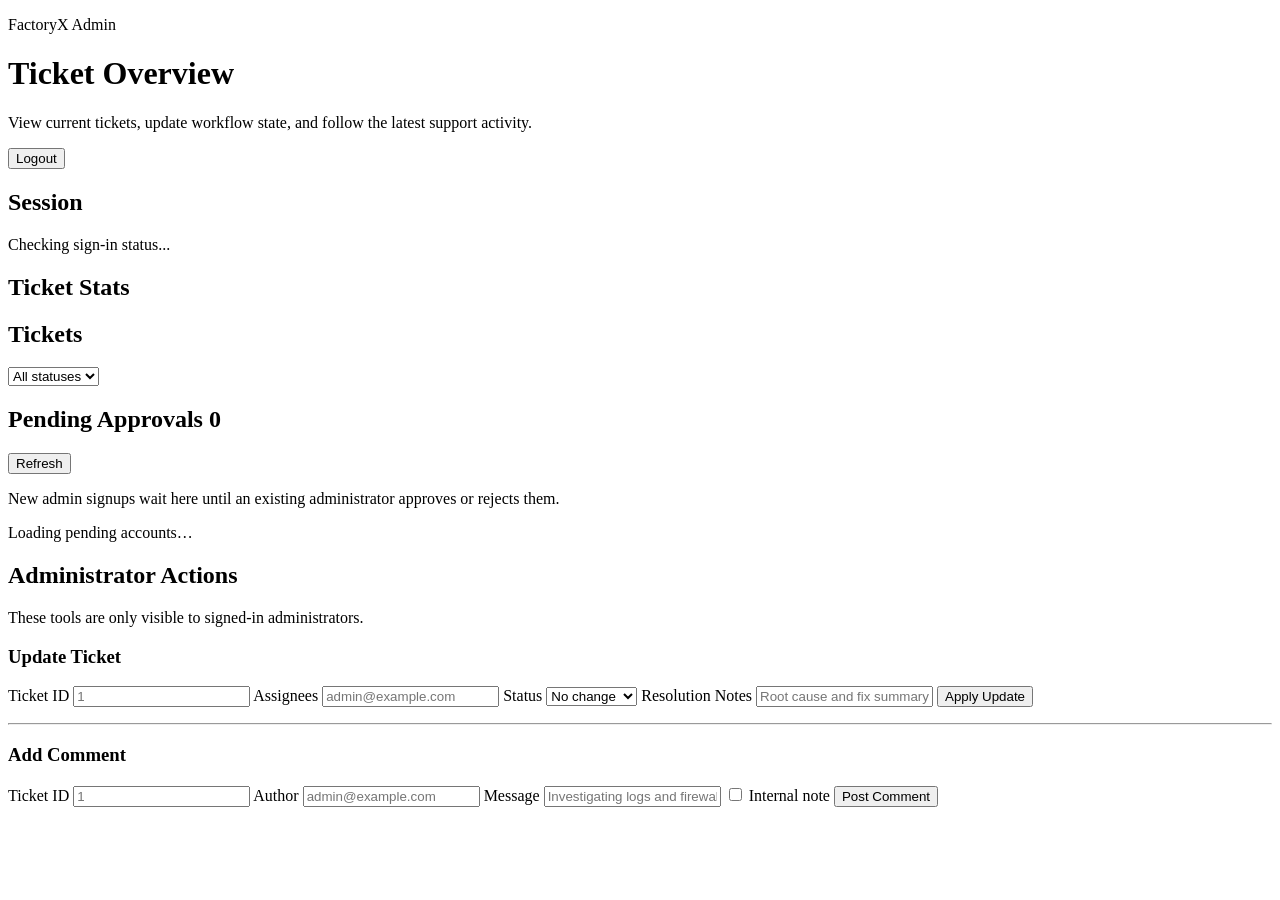
==== web/static/admin-dashboard.html @ d213f1ce "update new features Signed-off-by: Mert Gör <mertgor@qbnetworks.xyz>" ====
<!--
MIT License

Copyright (c) 2026 QB Networks

Permission is hereby granted, free of charge, to any person obtaining a copy
of this software and associated documentation files (the "Software"), to deal
in the Software without restriction, including without limitation the rights
to use, copy, modify, merge, publish, distribute, sublicense, and/or sell
copies of the Software, and to permit persons to whom the Software is
furnished to do so, subject to the following conditions:

The above copyright notice and this permission notice shall be included in all
copies or substantial portions of the Software.

THE SOFTWARE IS PROVIDED "AS IS", WITHOUT WARRANTY OF ANY KIND, EXPRESS OR
IMPLIED, INCLUDING BUT NOT LIMITED TO THE WARRANTIES OF MERCHANTABILITY,
FITNESS FOR A PARTICULAR PURPOSE AND NONINFRINGEMENT. IN NO EVENT SHALL THE
AUTHORS OR COPYRIGHT HOLDERS BE LIABLE FOR ANY CLAIM, DAMAGES OR OTHER
LIABILITY, WHETHER IN AN ACTION OF CONTRACT, TORT OR OTHERWISE, ARISING FROM,
OUT OF OR IN CONNECTION WITH THE SOFTWARE OR THE USE OR OTHER DEALINGS IN THE
SOFTWARE.
-->

<!doctype html>
<html lang="en">
<head>
  <meta charset="UTF-8" />
  <meta name="viewport" content="width=device-width, initial-scale=1.0" />
  <title>FactoryX Admin Dashboard</title>
  <link rel="preconnect" href="https://fonts.googleapis.com" />
  <link rel="preconnect" href="https://fonts.gstatic.com" crossorigin />
  <link href="https://fonts.googleapis.com/css2?family=Space+Grotesk:wght@400;500;600;700&family=IBM+Plex+Mono:wght@400;500&display=swap" rel="stylesheet" />
  <link rel="stylesheet" href="/styles.css" />
</head>
<body>
  <div class="ambient"></div>
  <main class="shell admin-shell">
    <header class="panel admin-header reveal">
      <div>
        <p class="eyebrow">FactoryX Admin</p>
        <h1>Ticket Overview</h1>
        <p class="subtext">View current tickets, update workflow state, and follow the latest support activity.</p>
      </div>
      <div class="admin-actions">
        <button id="logout-button" class="secondary-button" type="button">Logout</button>
      </div>
    </header>

    <section class="grid admin-grid">
      <article class="panel reveal delay-1">
        <h2>Session</h2>
        <p id="admin-email" class="meta">Checking sign-in status...</p>
        <p id="admin-status" class="message"></p>
      </article>

      <article class="panel reveal delay-2">
        <h2>Ticket Stats</h2>
        <div class="stats admin-stats" id="admin-stats"></div>
      </article>
    </section>

    <section class="panel reveal delay-3">
      <div class="row">
        <h2>Tickets</h2>
        <select id="admin-status-filter" title="Filter tickets by status">
          <option value="">All statuses</option>
          <option value="open">Open</option>
          <option value="in_progress">In Progress</option>
          <option value="resolved">Resolved</option>
          <option value="closed">Closed</option>
        </select>
      </div>
      <div id="admin-tickets" class="tickets admin-tickets"></div>
    </section>

    <section class="panel reveal delay-3" id="pending-approvals-section">
      <div class="row">
        <h2>Pending Approvals <span id="pending-count" class="badge">0</span></h2>
        <button id="pending-refresh" class="secondary-button" type="button">Refresh</button>
      </div>
      <p class="meta">New admin signups wait here until an existing administrator approves or rejects them.</p>
      <div id="pending-approvals-list" class="pending-list">
        <p class="empty">Loading pending accounts…</p>
      </div>
    </section>

    <section class="panel reveal delay-3" id="admin-actions-section">
      <h2>Administrator Actions</h2>
      <p class="meta">These tools are only visible to signed-in administrators.</p>

      <h3 class="admin-subhead">Update Ticket</h3>
      <form id="admin-update-ticket-form" class="split">
        <label>
          Ticket ID
          <input type="number" name="ticketId" min="1" required placeholder="1" />
        </label>
        <label>
          Assignees
          <input type="text" name="assignees" list="admin-update-assignees-datalist" placeholder="admin@example.com" autocomplete="off" />
          <datalist id="admin-update-assignees-datalist"></datalist>
        </label>
        <label>
          Status
          <select name="status">
            <option value="">No change</option>
            <option value="open">Open</option>
            <option value="in_progress">In Progress</option>
            <option value="resolved">Resolved</option>
            <option value="closed">Closed</option>
          </select>
        </label>
        <label>
          Resolution Notes
          <input type="text" name="resolution" placeholder="Root cause and fix summary" />
        </label>
        <button type="submit">Apply Update</button>
        <p id="admin-update-message" class="message"></p>
      </form>

      <hr />

      <h3 class="admin-subhead">Add Comment</h3>
      <form id="admin-comment-form" class="split">
        <label>
          Ticket ID
          <input type="number" name="ticketId" min="1" required placeholder="1" />
        </label>
        <label>
          Author
          <input type="text" name="author" required placeholder="admin@example.com" />
        </label>
        <label class="wide">
          Message
          <input type="text" name="message" required placeholder="Investigating logs and firewall policies" />
        </label>
        <label class="inline">
          <input type="checkbox" name="internal" /> Internal note
        </label>
        <button type="submit">Post Comment</button>
        <p id="admin-comment-message" class="message"></p>
      </form>
    </section>
  </main>

  <script src="/admin-dashboard.js"></script>
</body>
</html>
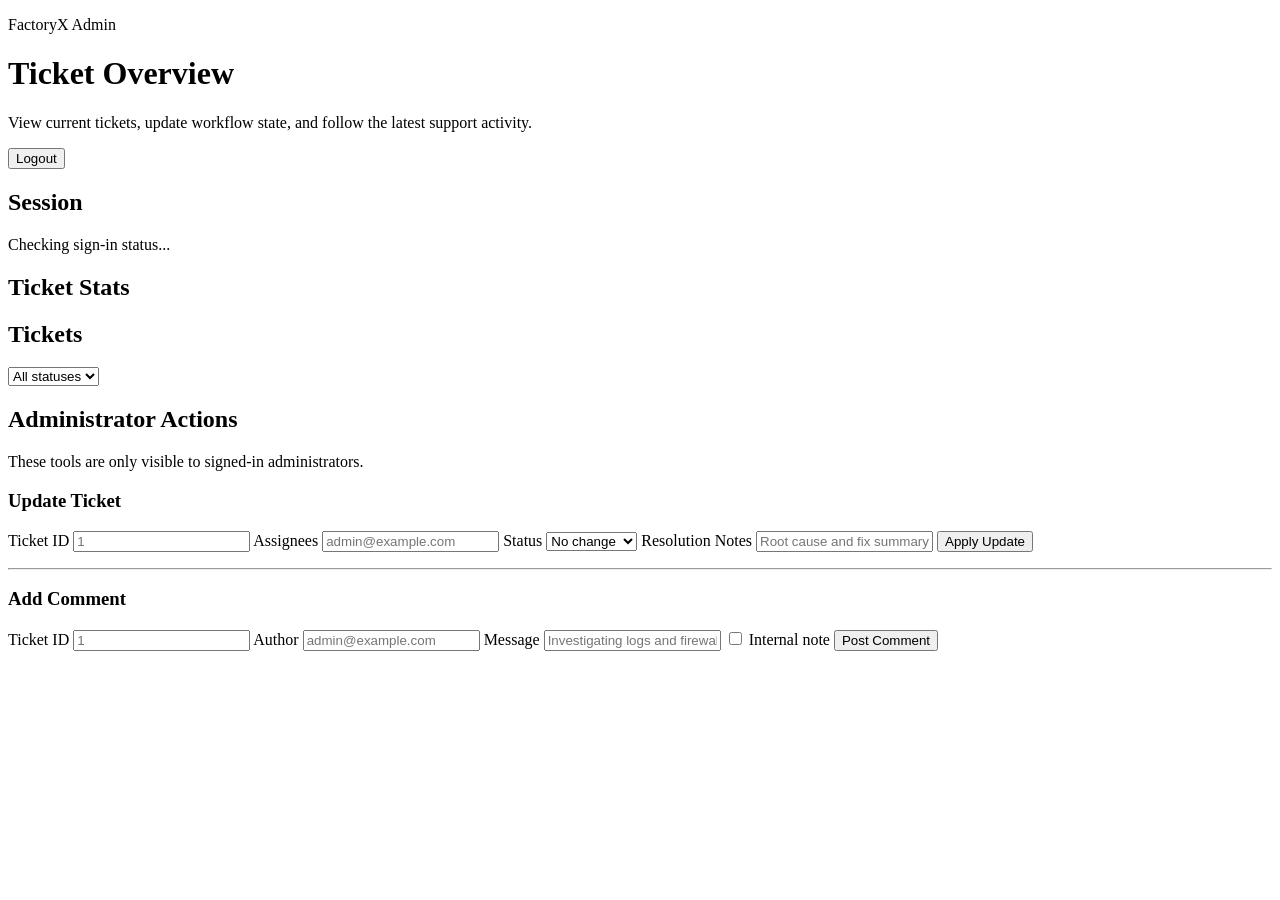
==== commit 478c04fc: "to be continued Signed-off-by: Mert Gör <mertgor@qbnetworks.xyz>" ====
--- a/web/static/admin-dashboard.html
+++ b/web/static/admin-dashboard.html
@@ -74,17 +74,6 @@
       <div id="admin-tickets" class="tickets admin-tickets"></div>
     </section>
 
-    <section class="panel reveal delay-3" id="pending-approvals-section">
-      <div class="row">
-        <h2>Pending Approvals <span id="pending-count" class="badge">0</span></h2>
-        <button id="pending-refresh" class="secondary-button" type="button">Refresh</button>
-      </div>
-      <p class="meta">New admin signups wait here until an existing administrator approves or rejects them.</p>
-      <div id="pending-approvals-list" class="pending-list">
-        <p class="empty">Loading pending accounts…</p>
-      </div>
-    </section>
-
     <section class="panel reveal delay-3" id="admin-actions-section">
       <h2>Administrator Actions</h2>
       <p class="meta">These tools are only visible to signed-in administrators.</p>
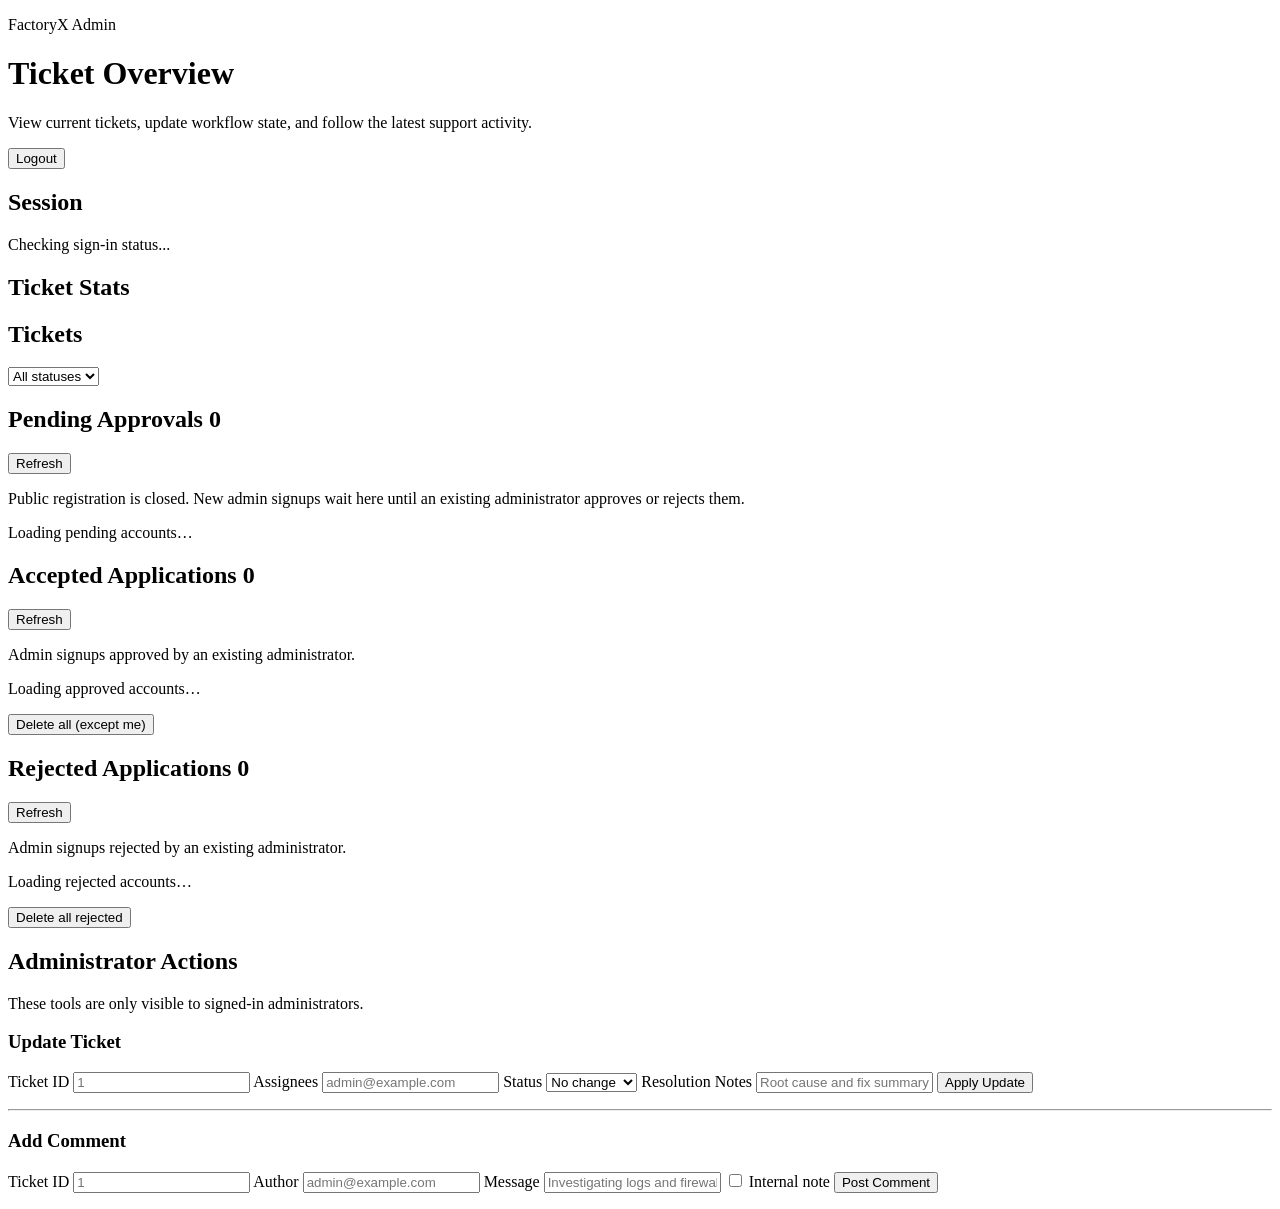
==== commit d5ac2f8e: "more security fixes Signed-off-by: Mert Gör <mertgor@qbnetworks.xyz>" ====
--- a/web/static/admin-dashboard.html
+++ b/web/static/admin-dashboard.html
@@ -74,6 +74,45 @@
       <div id="admin-tickets" class="tickets admin-tickets"></div>
     </section>
 
+    <section class="panel reveal delay-3" id="pending-approvals-section">
+      <div class="row">
+        <h2>Pending Approvals <span id="pending-count" class="badge">0</span></h2>
+        <button id="pending-refresh" class="secondary-button" type="button">Refresh</button>
+      </div>
+      <p class="meta">Public registration is closed. New admin signups wait here until an existing administrator approves or rejects them.</p>
+      <div id="pending-approvals-list" class="pending-list">
+        <p class="empty">Loading pending accounts…</p>
+      </div>
+    </section>
+
+    <section class="panel reveal delay-3" id="approved-applications-section">
+      <div class="row">
+        <h2>Accepted Applications <span id="approved-count" class="badge">0</span></h2>
+        <button id="approved-refresh" class="secondary-button" type="button">Refresh</button>
+      </div>
+      <p class="meta">Admin signups approved by an existing administrator.</p>
+      <div id="approved-applications-list" class="pending-list">
+        <p class="empty">Loading approved accounts…</p>
+      </div>
+      <div class="danger-zone">
+        <button id="approved-delete-all" class="danger-button" type="button">Delete all (except me)</button>
+      </div>
+    </section>
+
+    <section class="panel reveal delay-3" id="rejected-applications-section">
+      <div class="row">
+        <h2>Rejected Applications <span id="rejected-count" class="badge">0</span></h2>
+        <button id="rejected-refresh" class="secondary-button" type="button">Refresh</button>
+      </div>
+      <p class="meta">Admin signups rejected by an existing administrator.</p>
+      <div id="rejected-applications-list" class="pending-list">
+        <p class="empty">Loading rejected accounts…</p>
+      </div>
+      <div class="danger-zone">
+        <button id="rejected-delete-all" class="danger-button" type="button">Delete all rejected</button>
+      </div>
+    </section>
+
     <section class="panel reveal delay-3" id="admin-actions-section">
       <h2>Administrator Actions</h2>
       <p class="meta">These tools are only visible to signed-in administrators.</p>
